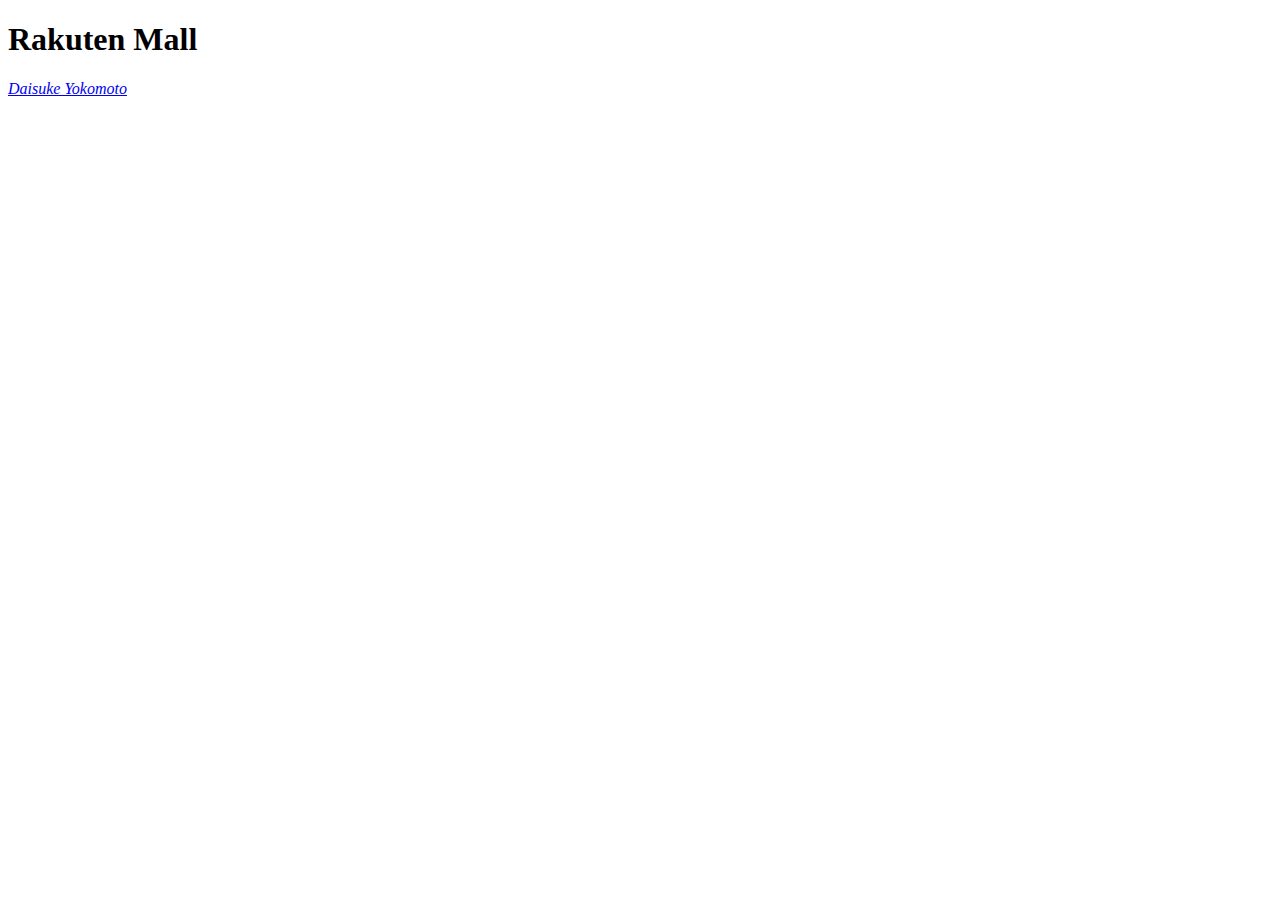
==== index.htm @ 2ad2f733 "First commit" ====
<!DOCTYPE html>
<html>
  <head>
    <meta charset="utf-8">
    <title>Rakuten Mall</title>
    <script src="jquery.js"></script>
    <script src="main.js"></script>
  </head>
  <body>
    <h1>Rakuten Mall</h1>

    <div id="main"></div>
    
    <address>
      <a href="mailto:yokomotod@gmail.com">Daisuke Yokomoto</a>
    </address>
  </body>
</html>
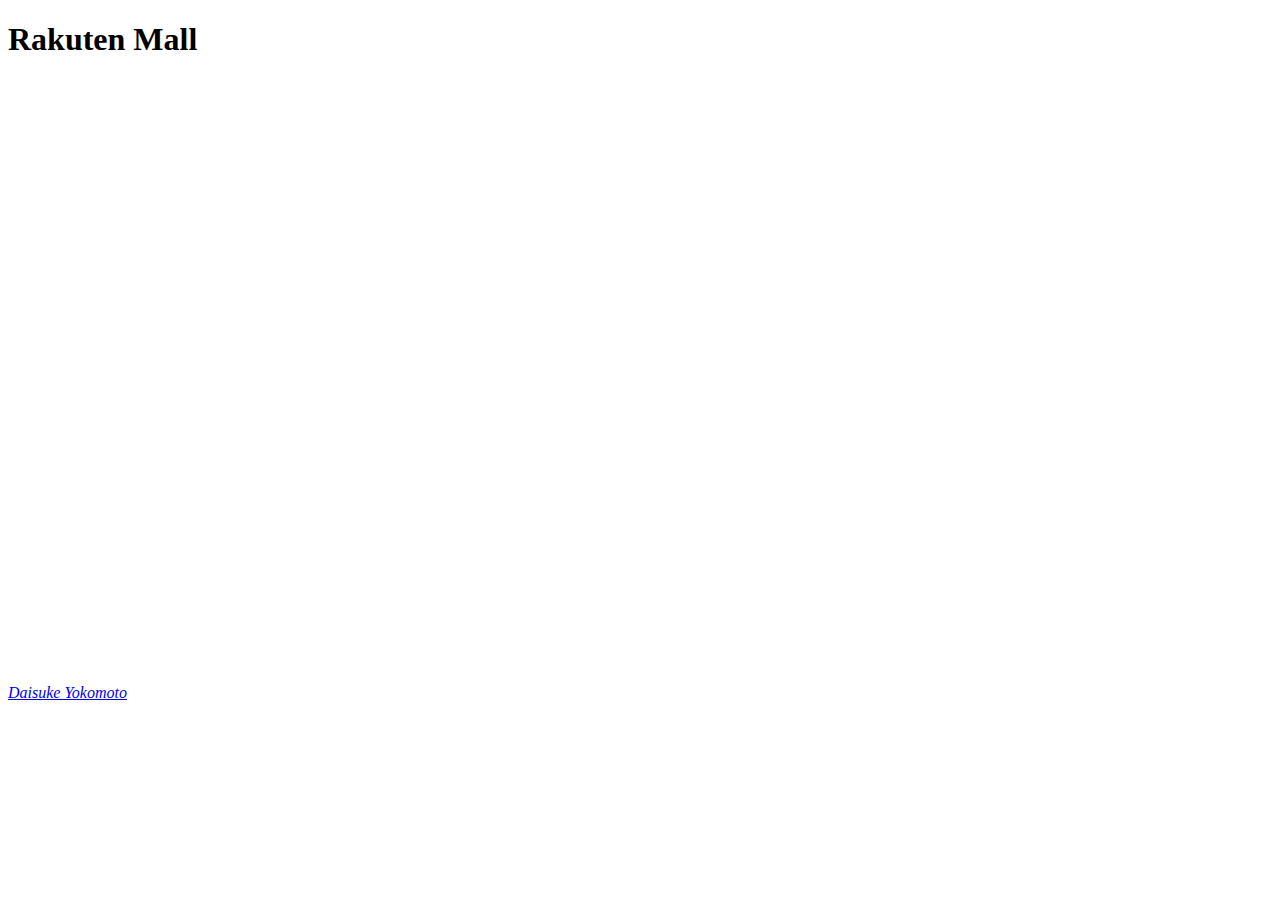
==== commit 29aa1a1e: "WebGL" ====
--- a/index.htm
+++ b/index.htm
@@ -3,13 +3,18 @@
   <head>
     <meta charset="utf-8">
     <title>Rakuten Mall</title>
-    <script src="jquery.js"></script>
-    <script src="main.js"></script>
+    <link rel="stylesheet" href="main.css">
+    <script charset="utf-8" src="script/jquery.js"></script>
+    <script charset="utf-8" src="script/glMatrix-0.9.5.min.js"></script>
+    <script charset="utf-8" src="script/webgl-utils.js"></script>
+    <script charset="utf-8" src="script/main.js"></script>
   </head>
   <body>
     <h1>Rakuten Mall</h1>
 
-    <div id="main"></div>
+    <div id="main">
+      <canvas id="canvas" width="800" height="600"></canvas>
+    </div>
     
     <address>
       <a href="mailto:yokomotod@gmail.com">Daisuke Yokomoto</a>
--- a/main.css
+++ b/main.css
@@ -0,0 +1,4 @@
+#canvas {
+    width: 800px;
+    height: 600px;
+}
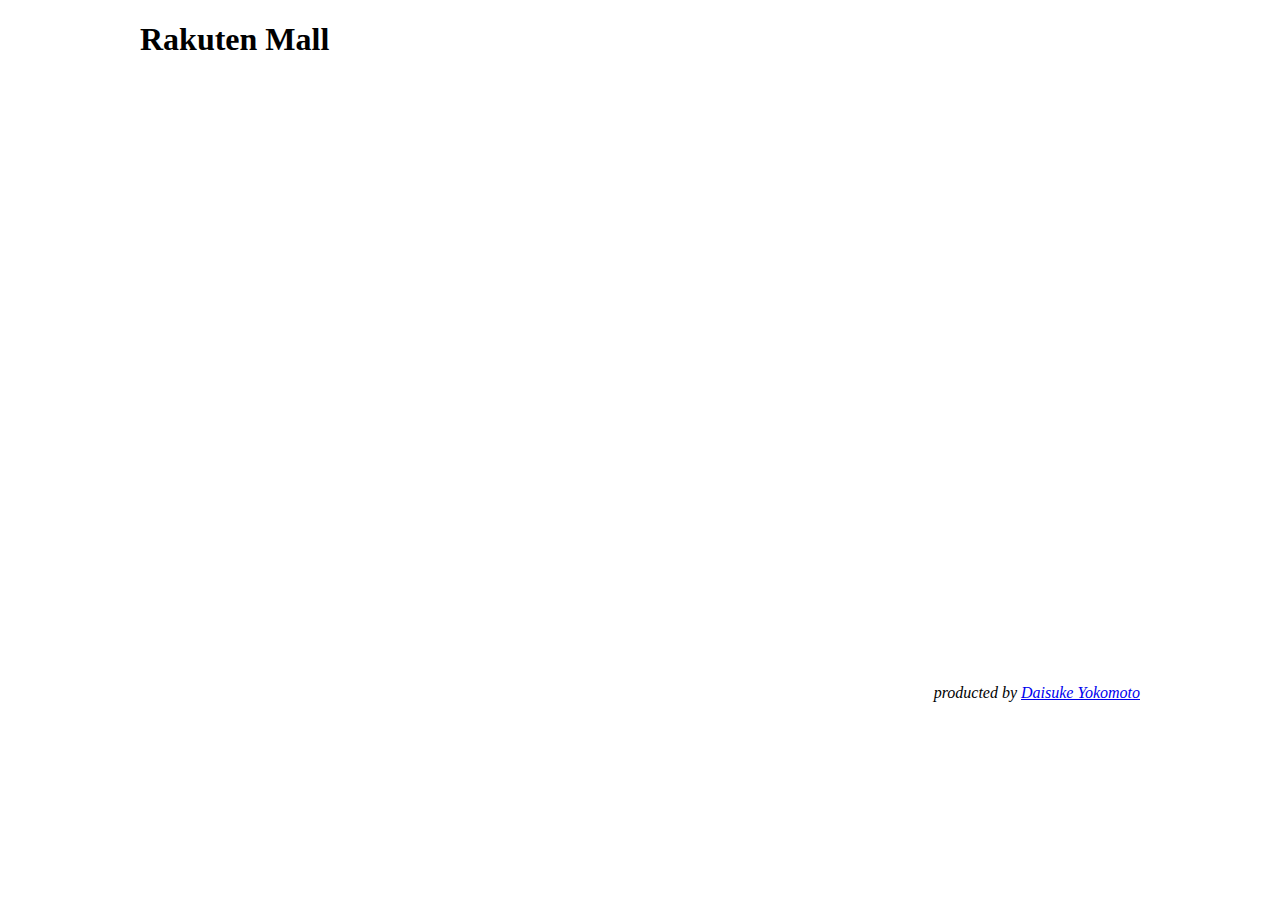
==== commit fee7a7a9: "add white panel and revise css" ====
--- a/index.htm
+++ b/index.htm
@@ -3,21 +3,24 @@
   <head>
     <meta charset="utf-8">
     <title>Rakuten Mall</title>
-    <link rel="stylesheet" href="main.css">
+    <link rel="stylesheet" href="main.css" type="text/css">
     <script charset="utf-8" src="script/jquery.js"></script>
     <script charset="utf-8" src="script/glMatrix-0.9.5.min.js"></script>
     <script charset="utf-8" src="script/webgl-utils.js"></script>
     <script charset="utf-8" src="script/main.js"></script>
   </head>
   <body>
-    <h1>Rakuten Mall</h1>
 
-    <div id="main">
-      <canvas id="canvas" width="800" height="600"></canvas>
+    <div id="wrapper">
+      <h1>Rakuten Mall</h1>
+
+      <div id="main">
+	<canvas id="canvas" width="800" height="600"></canvas>
+      </div>
+      
+      <address>
+	producted by <a href="mailto:yokomotod@gmail.com">Daisuke Yokomoto</a>
+      </address>
     </div>
-    
-    <address>
-      <a href="mailto:yokomotod@gmail.com">Daisuke Yokomoto</a>
-    </address>
   </body>
 </html>
--- a/main.css
+++ b/main.css
@@ -1,4 +1,15 @@
-#canvas {
+#wrapper {
+    width: 1000px;
+    margin: 0 auto;
+}
+
+#main {
     width: 800px;
-    height: 600px;
+    margin: 0 auto;
+    padding: 0;
+
 }
+
+address {
+    text-align: right
+}
